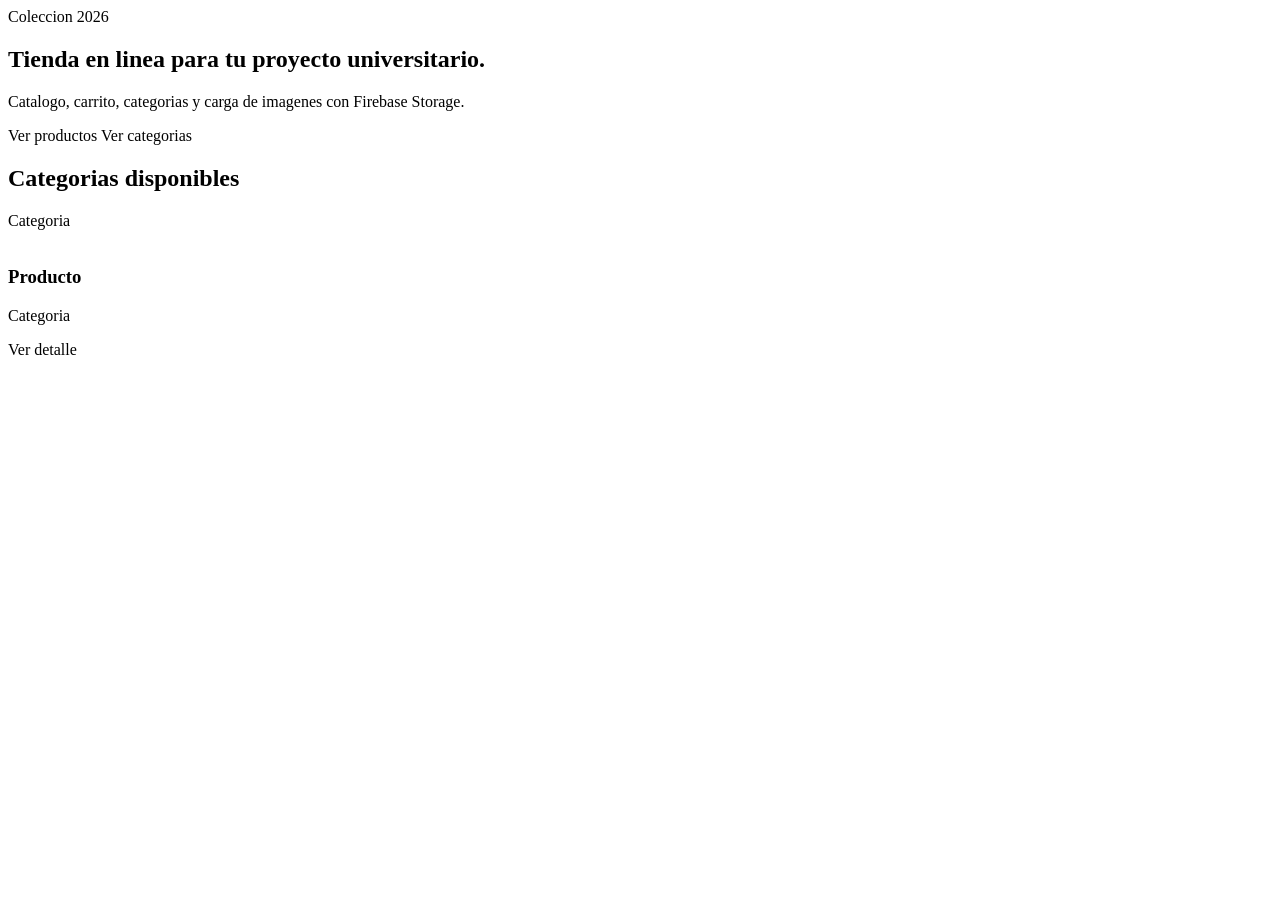
==== src/main/resources/templates/index.html @ a25d12b9 "Initial import: app source, resources, Maven Add full Tienda Spring Boot project: pom.xml, applicati" ====
<!DOCTYPE html>
<html lang="es" xmlns:th="http://www.thymeleaf.org">
<head th:replace="~{layout/fragments :: head('Inicio')}"></head>
<body>
<nav th:replace="~{layout/fragments :: navbar}"></nav>
<main class="py-5">
    <section class="container">
        <div class="row g-4 align-items-center">
            <div class="col-lg-6">
                <span class="badge text-bg-warning mb-3">Coleccion 2026</span>
                <h1 class="display-5 fw-bold">Tienda en linea para tu proyecto universitario.</h1>
                <p class="lead text-secondary">Catalogo, carrito, categorias y carga de imagenes con Firebase Storage.</p>
                <div class="d-flex gap-3">
                    <a class="btn btn-dark btn-lg" th:href="@{/productos}">Ver productos</a>
                    <a class="btn btn-outline-dark btn-lg" th:href="@{/categorias}">Ver categorias</a>
                </div>
            </div>
            <div class="col-lg-6">
                <div class="hero-card rounded-4 shadow-sm p-4">
                    <h2 class="h4 mb-3">Categorias disponibles</h2>
                    <div class="d-flex flex-wrap gap-2 mb-4">
                        <span class="badge rounded-pill text-bg-light border"
                              th:each="categoria : ${categorias}"
                              th:text="${categoria.nombre}">Categoria</span>
                    </div>
                    <div class="row g-3">
                        <div class="col-md-6" th:each="producto, estado : ${productos}" th:if="${estado.index < 2}">
                            <div class="card border-0 h-100">
                                <img class="card-img-top rounded-3 producto-thumb"
                                     th:src="${producto.imagenUrl != null ? producto.imagenUrl : 'https://placehold.co/600x800'}"
                                     th:alt="${producto.nombre}">
                                <div class="card-body px-0">
                                    <h3 class="h6 mb-1" th:text="${producto.nombre}">Producto</h3>
                                    <p class="text-secondary small mb-2" th:text="${producto.categoria.nombre}">Categoria</p>
                                    <a class="link-dark fw-semibold" th:href="@{/productos/{id}(id=${producto.id})}">Ver detalle</a>
                                </div>
                            </div>
                        </div>
                    </div>
                </div>
            </div>
        </div>
    </section>
</main>
<footer th:replace="~{layout/fragments :: footer}"></footer>
<div th:replace="~{layout/fragments :: scripts}"></div>
</body>
</html>
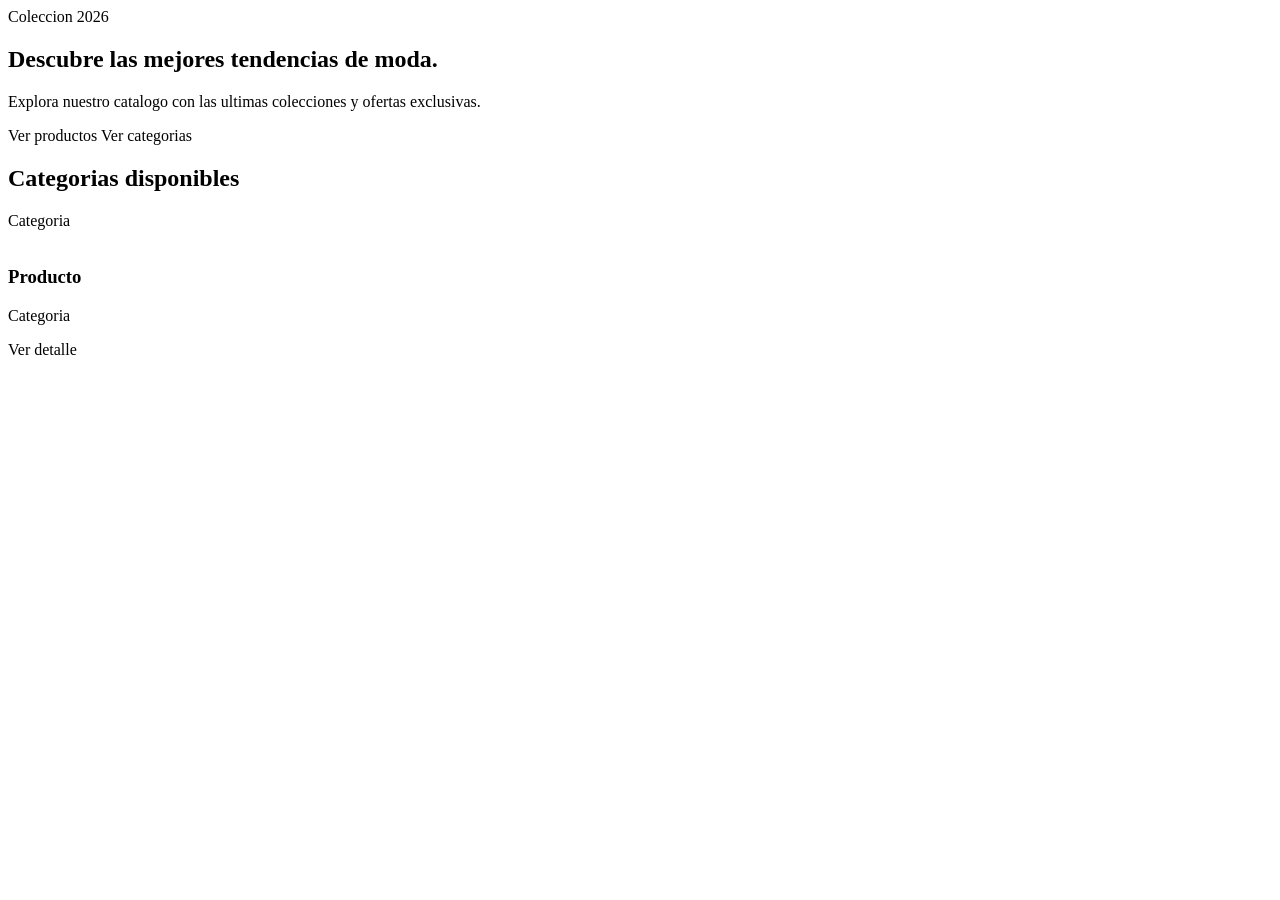
==== commit fd6403fe: "Text Update" ====
--- a/src/main/resources/templates/index.html
+++ b/src/main/resources/templates/index.html
@@ -8,8 +8,8 @@
         <div class="row g-4 align-items-center">
             <div class="col-lg-6">
                 <span class="badge text-bg-warning mb-3">Coleccion 2026</span>
-                <h1 class="display-5 fw-bold">Tienda en linea para tu proyecto universitario.</h1>
-                <p class="lead text-secondary">Catalogo, carrito, categorias y carga de imagenes con Firebase Storage.</p>
+                <h1 class="display-5 fw-bold">Descubre las mejores tendencias de moda.</h1>
+                <p class="lead text-secondary">Explora nuestro catalogo con las ultimas colecciones y ofertas exclusivas.</p>
                 <div class="d-flex gap-3">
                     <a class="btn btn-dark btn-lg" th:href="@{/productos}">Ver productos</a>
                     <a class="btn btn-outline-dark btn-lg" th:href="@{/categorias}">Ver categorias</a>
